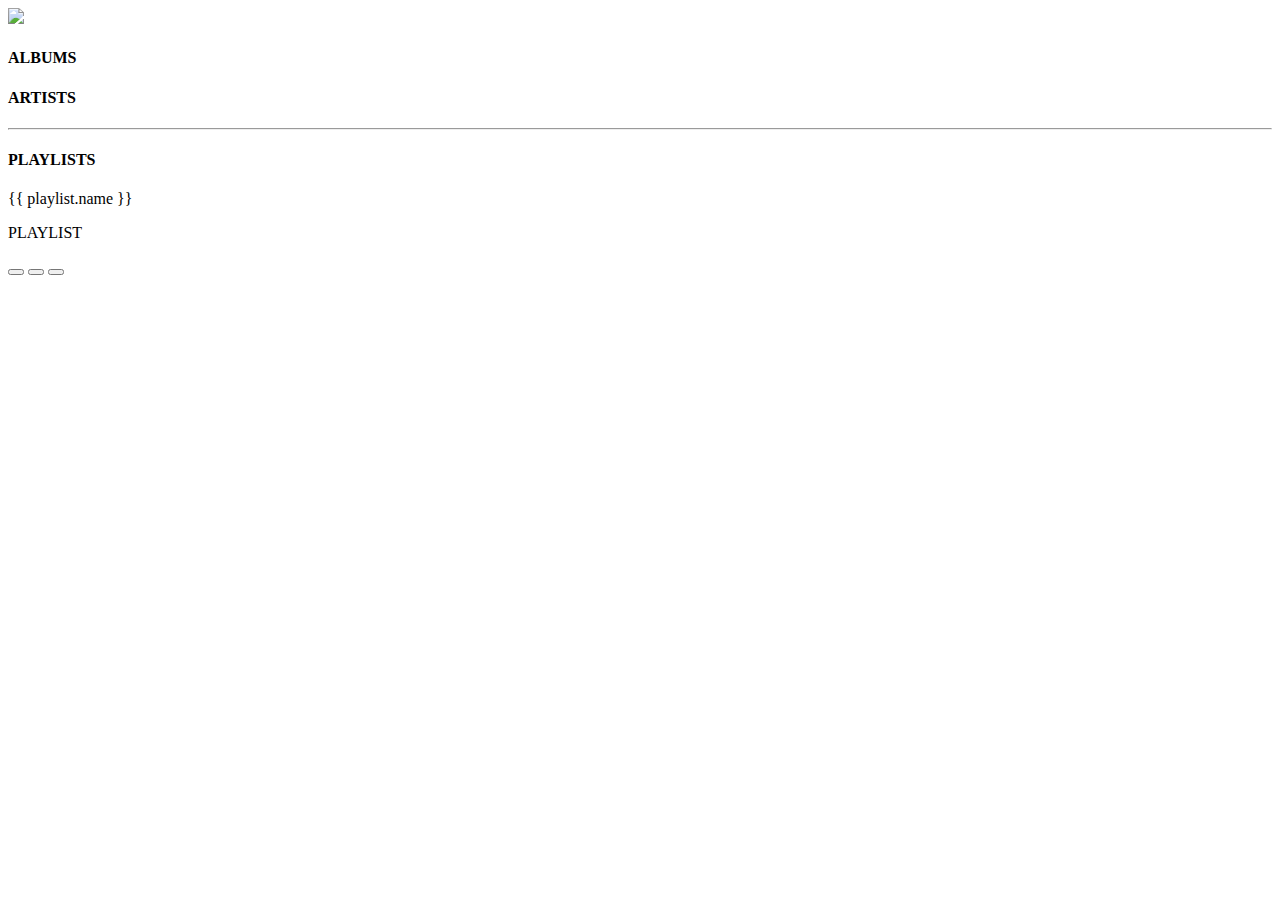
==== browser/index.html @ 47ca3c92 "first commit" ====
<!DOCTYPE html>
<html lang="en">
  <head>
    <title>Juke</title>
    <link href="/bootstrap/dist/css/bootstrap.css" rel="stylesheet" />
    <link href="/bootstrap-dark.css" rel="stylesheet" />
    <link href="/style.css" rel="stylesheet" />
    <script src="/angular/angular.js" defer></script>
    <script src="/angular-ui-router/release/angular-ui-router.js" defer></script>
    <script src="/angular-messages/angular-messages.js" defer></script>
    <script src="/js/module.js" defer></script>
    <script src="/js/album/album.controllers.js" defer></script>
    <script src="/js/album/album.factory.js" defer></script>
    <script src="/js/album/album.states.js" defer></script>
    <script src="/js/player/player.controller.js" defer></script>
    <script src="/js/player/player.factory.js" defer></script>
    <script src="/js/sidebar/sidebar.controller.js" defer></script>
    <script src="/js/artist/artist.controllers.js" defer></script>
    <script src="/js/artist/artist.factory.js" defer></script>
    <script src="/js/artist/artist.states.js" defer></script>
    <script src="/js/song/song.factory.js" defer></script>
    <script src="/js/song/song.controllers.js" defer></script>
    <script src="/js/playlist/playlist.states.js" defer></script>
    <script src="/js/playlist/playlist.factory.js" defer></script>
    <script src="/js/playlist/playlist.controllers.js" defer></script>
  </head>
  <body ng-app="juke">
    <div id="main" class="container-fluid">

      <div class="col-xs-2">
        <sidebar ng-controller="SidebarCtrl">
          <img src="juke.svg" class="logo">
          <section>
            <h4 ui-sref-active="active" class="playlist-item active">
              <a ui-sref="albums">ALBUMS</a>
            </h4>
          </section>
          <section>
            <h4 ui-sref-active="active" class="playlist-item">
              <a ui-sref="artists">ARTISTS</a>
            </h4>
          </section>
          <hr>
          <section ng-controller="PlaylistsCtrl">
            <h4 class="text-muted">PLAYLISTS</h4>
            <p ui-sref-active="active" ng-repeat="playlist in playlists" class="playlist-item">
              <a ui-sref="playlist({playlistId: playlist._id })">
                {{ playlist.name }}
              </a>
            </p>
            <p>
              <a ui-sref="newPlaylist" class="btn btn-primary btn-block"><span class="glyphicon glyphicon-plus"></span> PLAYLIST</a>
            </p>
          </section>
        </sidebar>
      </div>

      <div class="col-xs-10">
        <ui-view></ui-view>
      </div>

      <footer>
        <div ng-show="getCurrentSong()" ng-controller="PlayerCtrl">
          <div class="pull-left">
            <button class="btn btn-default" ng-click="previous()">
              <span class="glyphicon glyphicon-step-backward"></span>
            </button>
            <button class="btn btn-default" ng-click="toggle()">
              <span class="glyphicon" ng-class="{'glyphicon-pause': isPlaying(), 'glyphicon-play': !isPlaying()}"></span>
            </button>
            <button class="btn btn-default" ng-click="next()">
              <span class="glyphicon glyphicon-step-forward"></span>
            </button>
          </div>
          <div class="bar">
            <div class="progress">
              <div class="progress-bar" ng-style="{width: getPercent() + '%'}"></div>
            </div>
          </div>
        </div>
      </footer>

    </div>
  </body>
</html>
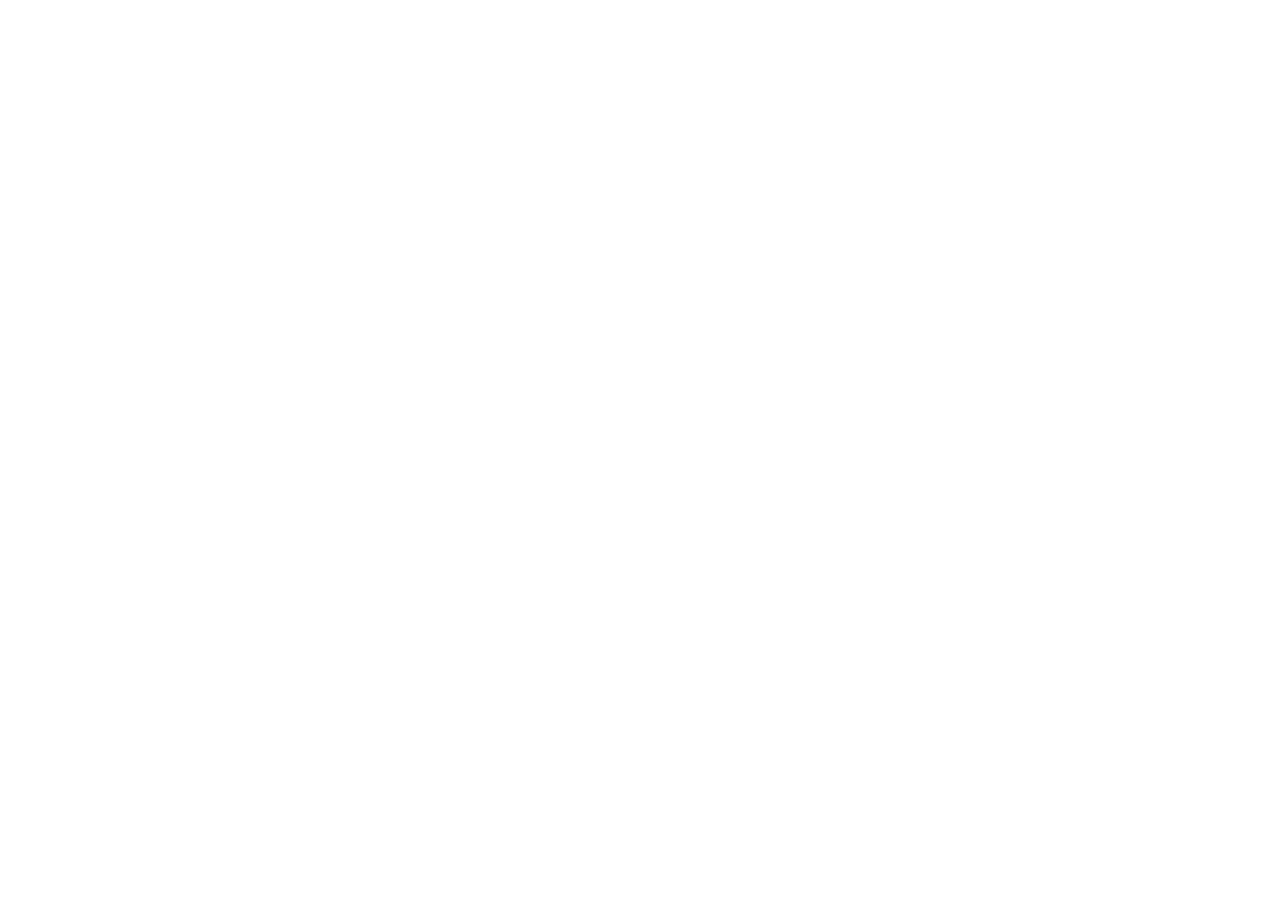
==== commit daf22ef6: "completed dynamic directives" ====
--- a/browser/index.html
+++ b/browser/index.html
@@ -12,7 +12,7 @@
     <script src="/js/album/album.controllers.js" defer></script>
     <script src="/js/album/album.factory.js" defer></script>
     <script src="/js/album/album.states.js" defer></script>
-    <script src="/js/player/player.controller.js" defer></script>
+<!--     <script src="/js/player/player.controller.js" defer></script> -->
     <script src="/js/player/player.factory.js" defer></script>
     <script src="/js/sidebar/sidebar.controller.js" defer></script>
     <script src="/js/artist/artist.controllers.js" defer></script>
@@ -23,36 +23,17 @@
     <script src="/js/playlist/playlist.states.js" defer></script>
     <script src="/js/playlist/playlist.factory.js" defer></script>
     <script src="/js/playlist/playlist.controllers.js" defer></script>
+    <script src="/js/sidebar/sidebar.directive.js" defer></script>
+    <script src="/js/player/player.directive.js" defer></script>
+    <script src="/js/album/album.directive.js" defer></script>
+    <script src="/js/song/song.directive.js" defer></script>
+
   </head>
   <body ng-app="juke">
     <div id="main" class="container-fluid">
 
       <div class="col-xs-2">
-        <sidebar ng-controller="SidebarCtrl">
-          <img src="juke.svg" class="logo">
-          <section>
-            <h4 ui-sref-active="active" class="playlist-item active">
-              <a ui-sref="albums">ALBUMS</a>
-            </h4>
-          </section>
-          <section>
-            <h4 ui-sref-active="active" class="playlist-item">
-              <a ui-sref="artists">ARTISTS</a>
-            </h4>
-          </section>
-          <hr>
-          <section ng-controller="PlaylistsCtrl">
-            <h4 class="text-muted">PLAYLISTS</h4>
-            <p ui-sref-active="active" ng-repeat="playlist in playlists" class="playlist-item">
-              <a ui-sref="playlist({playlistId: playlist._id })">
-                {{ playlist.name }}
-              </a>
-            </p>
-            <p>
-              <a ui-sref="newPlaylist" class="btn btn-primary btn-block"><span class="glyphicon glyphicon-plus"></span> PLAYLIST</a>
-            </p>
-          </section>
-        </sidebar>
+        <sidebar></sidebar>
       </div>
 
       <div class="col-xs-10">
@@ -60,24 +41,7 @@
       </div>
 
       <footer>
-        <div ng-show="getCurrentSong()" ng-controller="PlayerCtrl">
-          <div class="pull-left">
-            <button class="btn btn-default" ng-click="previous()">
-              <span class="glyphicon glyphicon-step-backward"></span>
-            </button>
-            <button class="btn btn-default" ng-click="toggle()">
-              <span class="glyphicon" ng-class="{'glyphicon-pause': isPlaying(), 'glyphicon-play': !isPlaying()}"></span>
-            </button>
-            <button class="btn btn-default" ng-click="next()">
-              <span class="glyphicon glyphicon-step-forward"></span>
-            </button>
-          </div>
-          <div class="bar">
-            <div class="progress">
-              <div class="progress-bar" ng-style="{width: getPercent() + '%'}"></div>
-            </div>
-          </div>
-        </div>
+        <player></player>
       </footer>
 
     </div>
